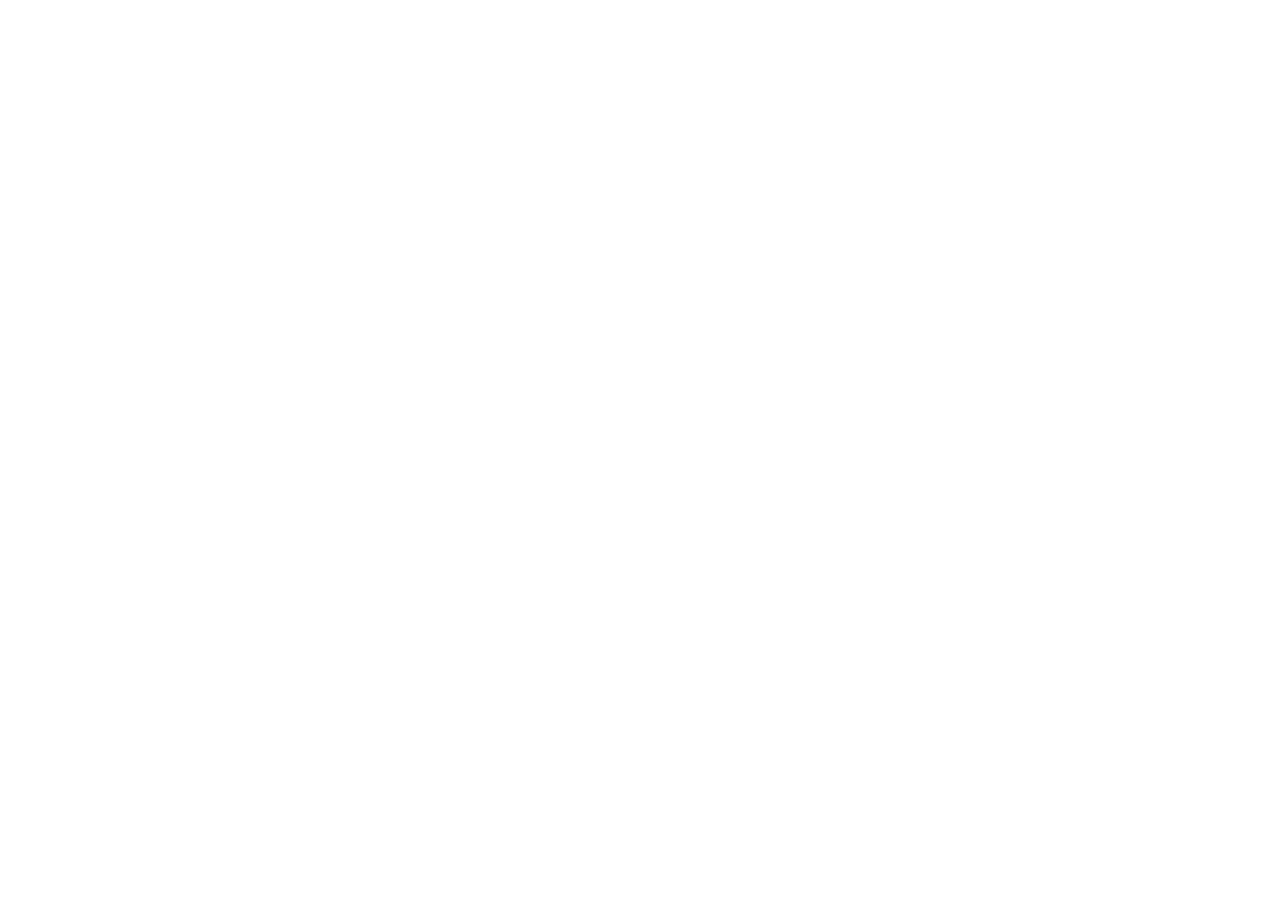
==== our-work.html @ a228dcd2 "new UI update" ====
<!DOCTYPE html>
<html lang="en">
<head>
    <meta charset="UTF-8">
    <meta http-equiv="X-UA-Compatible" content="IE=edge">
    <meta name="viewport" content="width=device-width, initial-scale=1.0">
    <title>Our work</title>
    <link rel="preconnect" href="https://fonts.googleapis.com">
    <link rel="preconnect" href="https://fonts.gstatic.com" crossorigin>
    <link href="https://fonts.googleapis.com/css2?family=Itim&display=swap" rel="stylesheet">
    <link rel="shylesheet" href="../css/our-work.css">
</head>
<body>
    
</body>
</html>
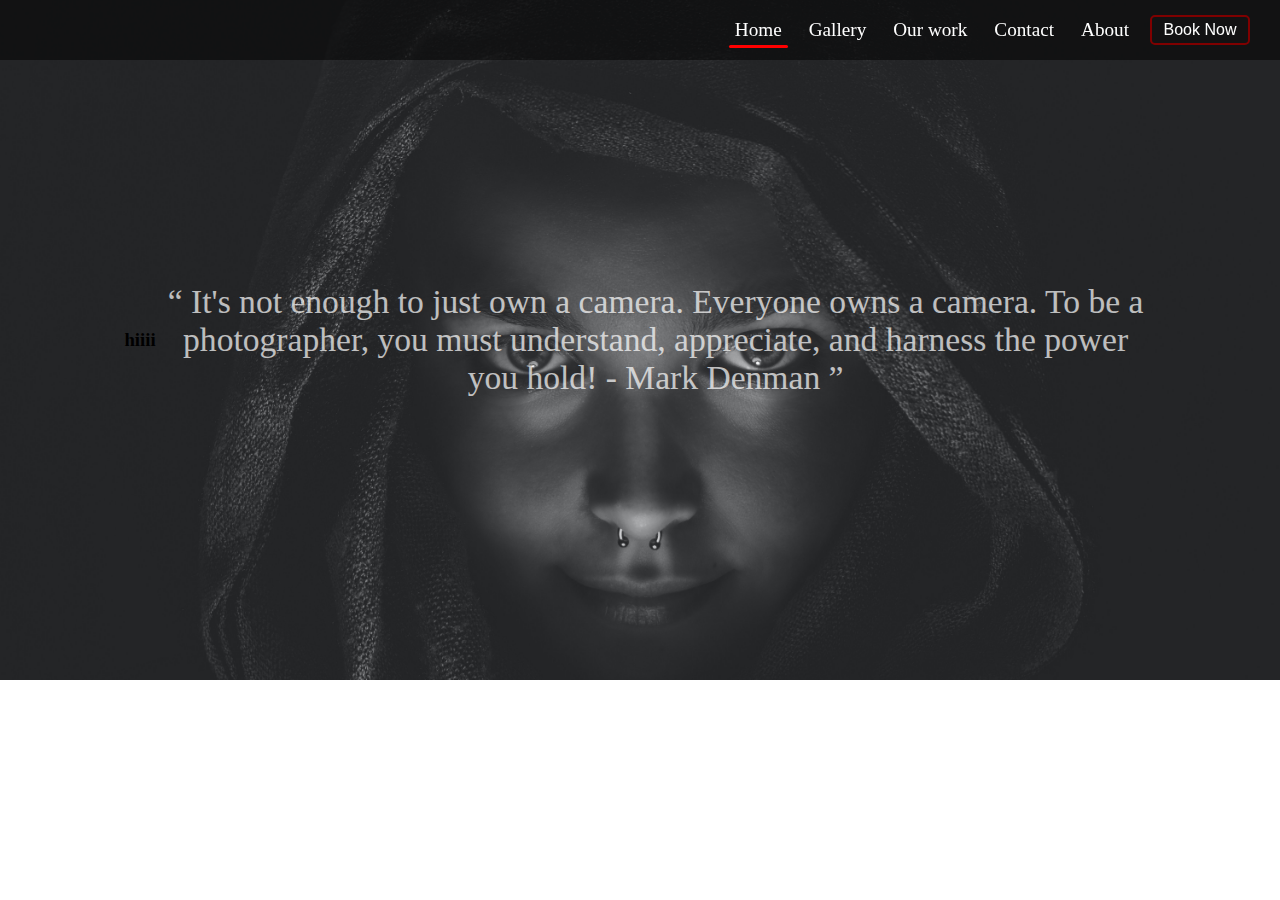
==== commit 20bdfaa1: "responsive" ====
--- a/our-work.html
+++ b/our-work.html
@@ -1,16 +1,52 @@
 <!DOCTYPE html>
 <html lang="en">
+
 <head>
     <meta charset="UTF-8">
     <meta http-equiv="X-UA-Compatible" content="IE=edge">
     <meta name="viewport" content="width=device-width, initial-scale=1.0">
     <title>Our work</title>
-    <link rel="preconnect" href="https://fonts.googleapis.com">
+    <!-- <link rel="preconnect" href="https://fonts.googleapis.com">
     <link rel="preconnect" href="https://fonts.gstatic.com" crossorigin>
-    <link href="https://fonts.googleapis.com/css2?family=Itim&display=swap" rel="stylesheet">
-    <link rel="shylesheet" href="../css/our-work.css">
+    <link href="https://fonts.googleapis.com/css2?family=Itim&display=swap" rel="stylesheet"> -->
+    <link rel="stylesheet" href="./assets/font-awesome-4.7.0/css/font-awesome.min.css">
+    <link rel="stylesheet" href="./assets/css/our-work.css">
+    <link rel="stylesheet" media="screen and (max-width: 675px)" href="./assets/css/our-work-phone.css">
+    <!-- <link rel="stylesheet" media="screen and (max-width: 675px)" href="./assets/css/our-work-phone.css"> -->
 </head>
+
 <body>
-    
+    <nav id="navbar">
+        <div id="logo">
+            <!-- <img src="" alt=""> -->
+            <h1></h1>
+        </div>
+        <ul>
+            <li class="hide-nav"><a href="#" id="active">Home</a></li>
+            <li class="hide-nav"><a href="#">Gallery</a></li>
+            <li class="hide-nav"><a href="#">Our work</a></li>
+            <li class="hide-nav"><a href="#">Contact</a></li>
+            <li class="hide-nav"><a href="#">About</a></li>
+            <button class="btn hide-nav"><a href="#">Book Now</a></button>
+        </ul>
+        <div class="dropdown">
+            <i class="fa fa-bars" aria-hidden="true"></i>
+        <div class="dropdown-content">
+                <a class="nav-link" id="active" href="#">Home</a>
+                <a class="nav-link" href="#">Gallery</a>
+                <a class="nav-link" href="#">Our work</a>
+                <a class="nav-link" href="#">Contact</a>
+                <a class="nav-link" href="#">About</a>
+                <button class="btn"><a href="#">Book Now</a></button>
+        </div>
+    </nav>
+   
+    <section id="quote-banner">
+        <h3>hiiii</h3>
+        <div id="quote-banner-text">“ It's not enough to just own a camera. Everyone owns a camera. To be a
+            photographer, you must
+            understand, appreciate, and harness the power you hold! - Mark Denman ”</div>
+    </section>
 </body>
+
 </html>--- a/assets/css/our-work.css
+++ b/assets/css/our-work.css
@@ -0,0 +1,233 @@
+.btn {
+    width: 100px;
+    height: 30px;
+    font-size: 1rem;
+    border-radius: 5px;
+}
+
+/* --------------------- */
+
+* {
+    margin: 0;
+    padding: 0;
+    box-sizing: border-box;
+    text-decoration: none;
+}
+
+body {
+    /* background-color: silver; */
+}
+
+/* Navigation bar */
+#navbar {
+    position: fixed;
+    top: 0;
+    left: 0;
+    width: 100%;
+    padding: 5px 15px;
+    display: flex;
+    justify-content: space-between;
+    align-items: center;
+    font-family: 'Noto Serif', serif;
+    z-index: 5;
+}
+
+#navbar::before {
+    content: "";
+    background-color: black;
+    width: 100%;
+    height: 100%;
+    position: absolute;
+    opacity: 0.5;
+    top: 0;
+    left: 0;
+}
+
+#logo {
+    height: 50px;
+}
+
+#navbar ul {
+    display: flex;
+    align-items: center;
+    list-style: none;
+}
+
+#navbar ul li {
+    margin-left: 15px;
+}
+
+#navbar ul button {
+    background-color: transparent;
+    border: 2px solid red;
+    margin: 0px 15px;
+    transition: border .5s;
+}
+
+#navbar ul button a {
+    position: relative;
+    display: block;
+    padding: 4px;
+    color: #fff;
+    transition: color .5s;
+}
+
+#navbar ul button a:hover {
+    color: lime;
+}
+
+#navbar ul button:hover {
+    border: 2px solid green;
+}
+
+#navbar ul li a {
+    display: block;
+    position: relative;
+    padding: 3px 6px;
+    font-size: 1.2rem;
+    color: #fff;
+    border-radius: 8px;
+}
+
+#active::after {
+    transform: scaleX(1) !important;
+}
+
+#navbar ul li a::after {
+    content: "";
+    position: absolute;
+    left: 0px;
+    bottom: -4px;
+    background-color: red;
+    border-radius: 5px;
+    width: 100%;
+    height: 3px;
+    transform: scaleX(0);
+    /* transition: .5s; */
+    transition: transform .5s;
+    transform-origin: right;
+}
+
+#navbar ul li a:hover::after {
+    transform: scaleX(1);
+    transform-origin: left;
+}
+
+.fa-bars {
+    color: white;
+    font-size: 30px;
+    position: relative;
+    display: none;
+}
+.dropdown{
+    position: absolute;
+    right: 15px;
+}
+
+.fa-bars:hover {
+    color: rgb(255, 0, 0);
+    cursor: pointer;
+    /* display: block; */
+}
+
+/* ----------------dropdown-navigaytion---------------- */
+
+.dropdown-content {
+    display: flex;
+    display: none;
+    flex-direction: column;
+    justify-content: center;
+    align-items: center;
+    position: absolute;
+    right: 5px;
+    background-color: #f9f9f9;
+    min-width: 160px;
+    border-radius: 10px;
+}
+
+.dropdown:hover .dropdown-content {
+    display: flex;
+}
+.dropdown button {
+    background-color: transparent;
+    border: 2px solid red;
+    margin: 5px 0px;
+    transition: border .5s;
+}
+
+.dropdown-content a {
+    position: relative;
+    color: black;
+    font-size: 1.1rem;
+    margin: 5px 0;
+}
+
+.dropdown-content button a {
+    top: -6px;
+    display: block;
+    padding: 4px;
+    color: #000000;
+    transition: color .5s;
+}
+
+.dropdown button a:hover {
+    color: lime;
+}
+
+.dropdown button:hover {
+    border: 2px solid green;
+}
+
+.nav-link::after {
+    content: "";
+    position: absolute;
+    left: 0px;
+    bottom: -4px;
+    background-color: red;
+    border-radius: 5px;
+    width: 100%;
+    height: 3px;
+    transform: scaleX(0);
+    /* transition: .5s; */
+    transition: transform .5s;
+    transform-origin: right;
+}
+a:hover::after {
+    transform: scaleX(1);
+    transform-origin: left;
+}
+
+
+
+/* -------------Main banner------------------ */
+
+#quote-banner {
+    display: flex;
+    align-items: center;
+    justify-content: center;
+    height: 680px;
+}
+
+#quote-banner::before {
+    content: "";
+    width: 100%;
+    height: 680px;
+    position: absolute;
+    left: 0;
+    top: 0;
+    background: url("../img/home-banner.jpg");
+    /* background-blend-mode: multiply; */
+    background-position: center;
+    background-size: cover;
+    background-repeat: no-repeat;
+    z-index: -1;
+}
+
+#quote-banner-text {
+    font-family: 'Alkatra', cursive;
+    max-width: 1000px;
+    font-size: 2.1rem;
+    color: #fff;
+    text-align: center;
+    opacity: 0.7;
+}--- a/assets/css/our-work-phone.css
+++ b/assets/css/our-work-phone.css
@@ -0,0 +1,7 @@
+
+.hide-nav{
+    display: none;
+}
+.fa-bars {
+    display: inline-block;
+}--- a/assets/css/our-work-phone.css
+++ b/assets/css/our-work-phone.css
@@ -0,0 +1,7 @@
+
+.hide-nav{
+    display: none;
+}
+.fa-bars {
+    display: inline-block;
+}